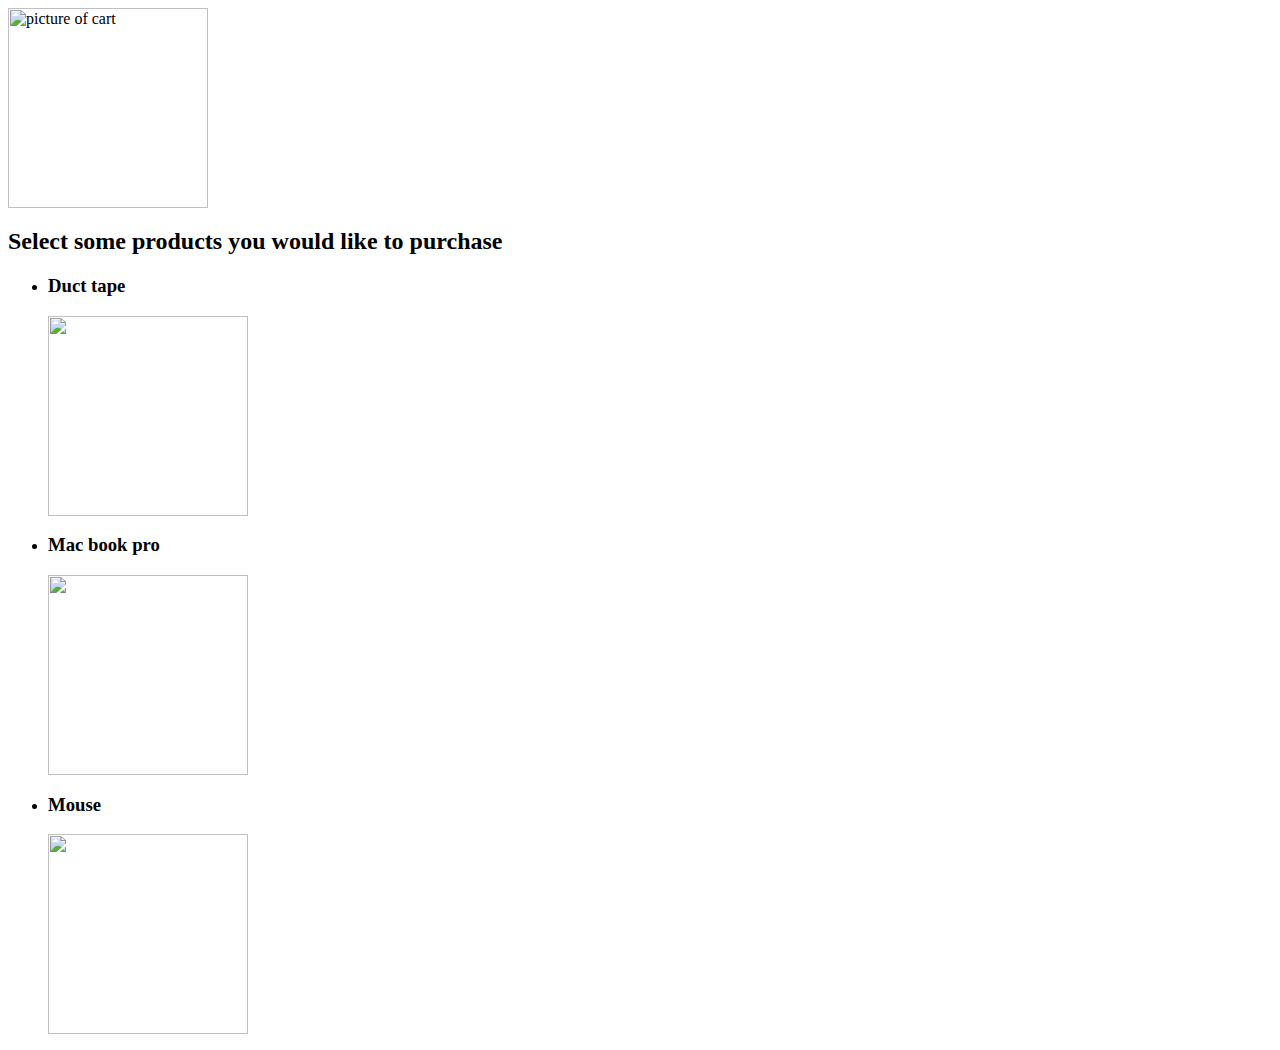
==== index.html @ 6f7db3d0 "setting up for wednesday class" ====
<html>
    <head>
        <title>Awesome e-commerce site</title>
        <link rel="stylesheet" href="./styles.css"/>
    </head>
    <body>
        <div>
            <h1 id="greet-user"> </h1>
            <img alt="picture of cart" src="cart.png">
            <p id="item-count"></p>
        </div>
        <h2>Select some products you would like to purchase</h2>

        <ul id="products" class="products">
            <li>
                <h3>Duct tape</h3>
                <p><b></b></p>
                <img alt="" src="assets/duct-tape.png"/>
            </li>
            <li>
                <h3>Mac book pro</h3>
                <p><b></b></p>
                <img alt="" src="assets/macbookpro.png"/>
            </li>
            <li>
                <h3>Mouse</h3>
                <p><b></b></p>
                <img alt="" src="assets/mouse.png"/>
            </li>
        </ul>
        <script src="./script.js"></script>
    </body>
</html>
---- styles.css ----
img {
    height: 200px;
    width: 200px;
}
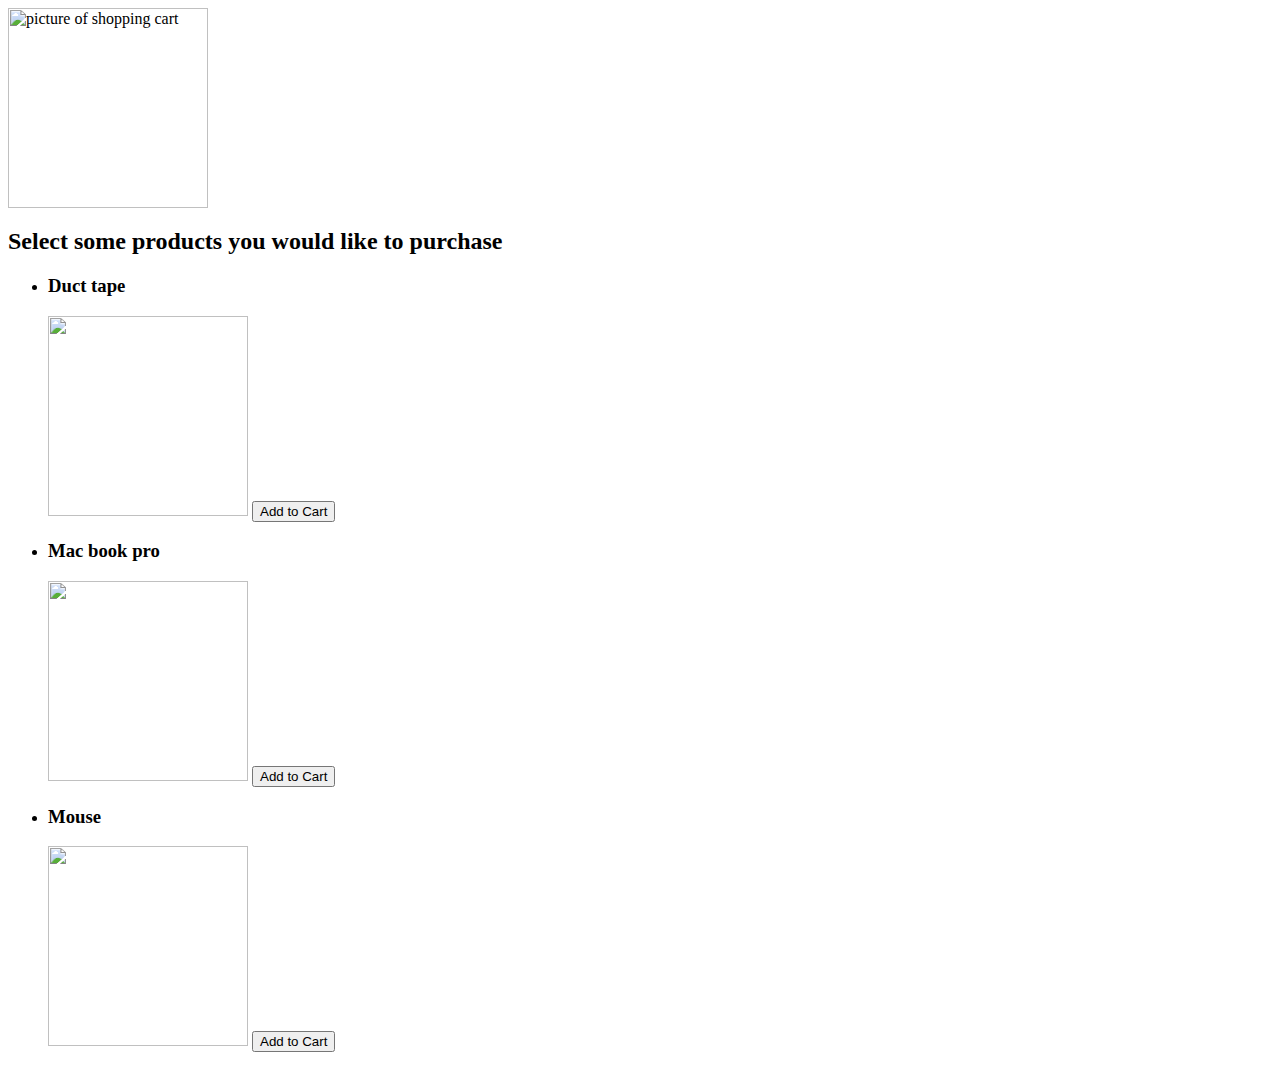
==== commit 0475eea9: "almost done with store" ====
--- a/index.html
+++ b/index.html
@@ -6,7 +6,8 @@
     <body>
         <div>
             <h1 id="greet-user"> </h1>
-            <img alt="picture of cart" src="cart.png">
+            <!--https://i.pinimg.com/originals/e7/68/b3/e768b31d7f2706bc4d6f052f85e8c2e5.jpg-->
+            <img alt="picture of shopping cart" src="cart.jpg">
             <p id="item-count"></p>
         </div>
         <h2>Select some products you would like to purchase</h2>
@@ -16,18 +17,21 @@
                 <h3>Duct tape</h3>
                 <p><b></b></p>
                 <img alt="" src="assets/duct-tape.png"/>
+                <button>Add to Cart</button>
             </li>
             <li>
                 <h3>Mac book pro</h3>
                 <p><b></b></p>
                 <img alt="" src="assets/macbookpro.png"/>
+                <button>Add to Cart</button>
             </li>
             <li>
                 <h3>Mouse</h3>
                 <p><b></b></p>
                 <img alt="" src="assets/mouse.png"/>
+                <button>Add to Cart</button>
             </li>
         </ul>
-        <script src="./script.js"></script>
+        <script src="./index.js"></script>
     </body>
 </html>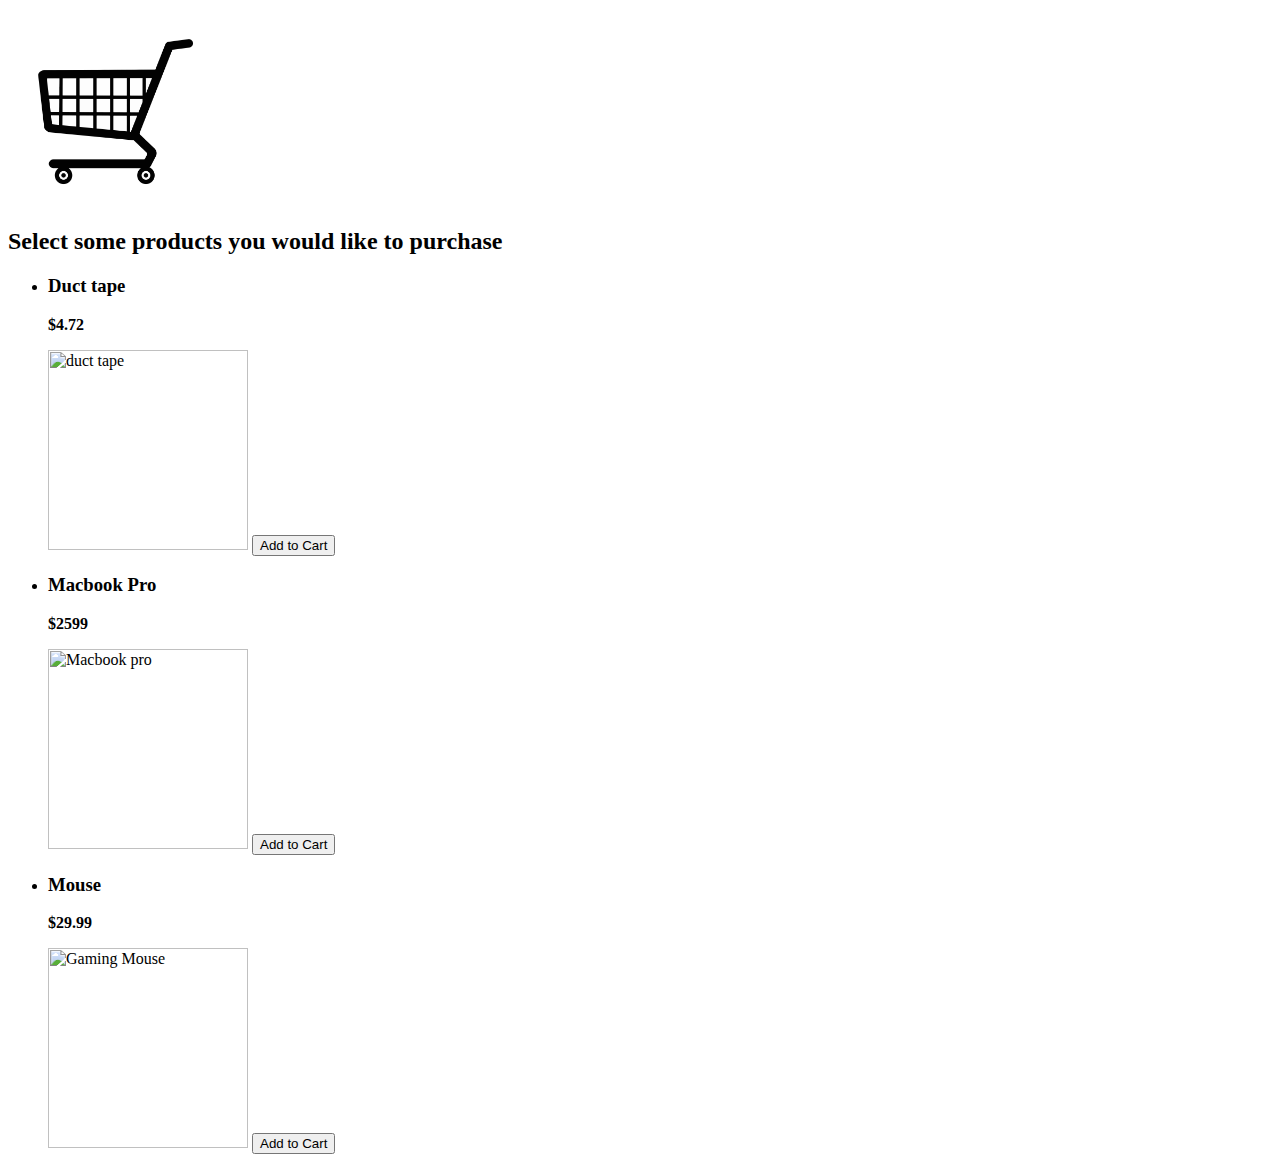
==== commit b4da81bf: "polishing activity" ====
--- a/index.html
+++ b/index.html
@@ -7,7 +7,7 @@
         <div>
             <h1 id="greet-user"> </h1>
             <!--https://i.pinimg.com/originals/e7/68/b3/e768b31d7f2706bc4d6f052f85e8c2e5.jpg-->
-            <img alt="picture of shopping cart" src="cart.jpg">
+            <img alt="picture of shopping cart" src="assets/cart.jpg">
             <p id="item-count"></p>
         </div>
         <h2>Select some products you would like to purchase</h2>
@@ -15,21 +15,21 @@
         <ul id="products" class="products">
             <li>
                 <h3>Duct tape</h3>
-                <p><b></b></p>
-                <img alt="" src="assets/duct-tape.png"/>
-                <button>Add to Cart</button>
+                <p><b>$4.72</b></p>
+                <img alt="duct tape" src="assets/duct-tape.png"/>
+                <button onclick="addToCart('Duct tape', 4.72, 'assets/duct-tape.png')">Add to Cart</button>
             </li>
             <li>
-                <h3>Mac book pro</h3>
-                <p><b></b></p>
-                <img alt="" src="assets/macbookpro.png"/>
-                <button>Add to Cart</button>
+                <h3>Macbook Pro</h3>
+                <p><b>$2599</b></p>
+                <img alt="Macbook pro" src="assets/macbookpro.png"/>
+                <button onclick="addToCart('Macbook Pro', 2599,'assets/macbookpro.png')">Add to Cart</button>
             </li>
             <li>
                 <h3>Mouse</h3>
-                <p><b></b></p>
-                <img alt="" src="assets/mouse.png"/>
-                <button>Add to Cart</button>
+                <p><b>$29.99</b></p>
+                <img alt="Gaming Mouse" src="assets/mouse.png"/>
+                <button onclick="addToCart('Mouse',29.99,'assets/mouse.png')">Add to Cart</button>
             </li>
         </ul>
         <script src="./index.js"></script>
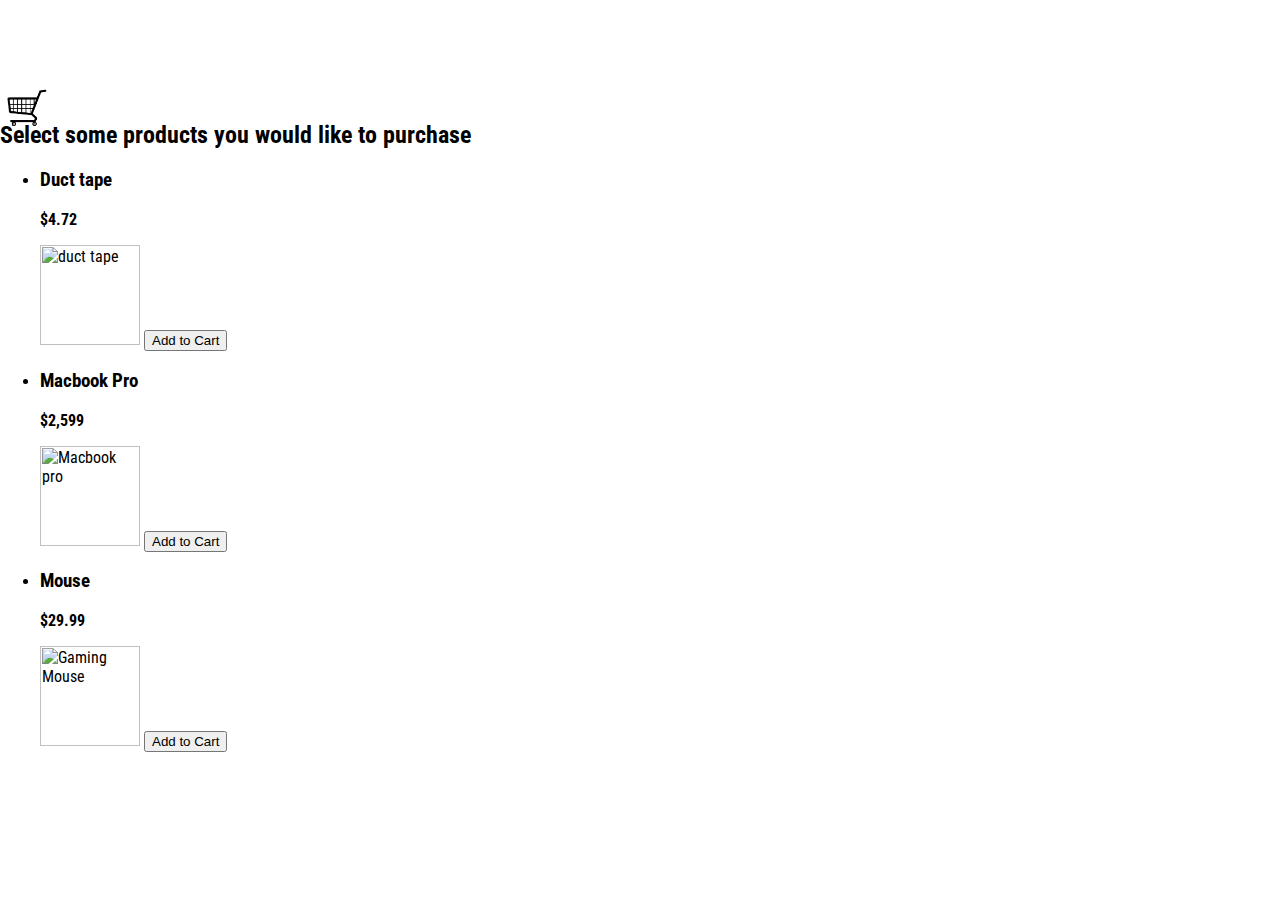
==== commit 6c1ccefc: "Modified the css" ====
--- a/index.html
+++ b/index.html
@@ -1,13 +1,34 @@
 <html>
     <head>
         <title>Awesome e-commerce site</title>
+        <link rel="stylesheet" href="https://cdn.jsdelivr.net/npm/bootstrap@5.1.0/dist/css/bootstrap.min.css" 
+        integrity="sha384-KyZXEAg3QhqLMpG8r+8fhAXLRk2vvoC2f3B09zVXn8CA5QIVfZOJ3BCsw2P0p/We" crossorigin="anonymous">
+       
         <link rel="stylesheet" href="./styles.css"/>
     </head>
-    <body>
+       <body>
+
+        <nav class="navbar navbar-light bg-secondary">
+           <div>
+                <a class="navbar-brand" id="brand" href="#"></a>
+            </div>
+            <div>
+                <span class="name">Awesome E-commerce Site</span>
+            </div>
+        <div>
+            <a href="./cart.html" id="cart">
+                <img alt="picture of shopping cart" src="assets/cart.jpg" style="height:50px;width:50px">
+            </a>
+        </div>
+        </nav>
+          
+      
         <div>
             <h1 id="greet-user"> </h1>
-            <!--https://i.pinimg.com/originals/e7/68/b3/e768b31d7f2706bc4d6f052f85e8c2e5.jpg-->
-            <img alt="picture of shopping cart" src="assets/cart.jpg">
+            <!--Image borrowed from https://i.pinimg.com/originals/e7/68/b3/e768b31d7f2706bc4d6f052f85e8c2e5.jpg-->
+            <!-- <a href="./cart.html" id="cart">
+                <img alt="picture of shopping cart" src="assets/cart.jpg">
+            </a> -->
             <p id="item-count"></p>
         </div>
         <h2>Select some products you would like to purchase</h2>
@@ -16,20 +37,20 @@
             <li>
                 <h3>Duct tape</h3>
                 <p><b>$4.72</b></p>
-                <img alt="duct tape" src="assets/duct-tape.png"/>
-                <button onclick="addToCart('Duct tape', 4.72, 'assets/duct-tape.png')">Add to Cart</button>
+                <img alt="duct tape" src="assets/duct-tape.png" />
+                <button  class="btn btn-secondary" onclick="addToCart('Duct tape',4.72, 'assets/duct-tape.png')">Add to Cart</button>
             </li>
             <li>
                 <h3>Macbook Pro</h3>
-                <p><b>$2599</b></p>
+                <p><b>$2,599</b></p>
                 <img alt="Macbook pro" src="assets/macbookpro.png"/>
-                <button onclick="addToCart('Macbook Pro', 2599,'assets/macbookpro.png')">Add to Cart</button>
+                <button   class="btn btn-secondary" onclick="addToCart('Macbook Pro', 2,599,'assets/macbookpro.png')">Add to Cart</button>
             </li>
             <li>
                 <h3>Mouse</h3>
                 <p><b>$29.99</b></p>
                 <img alt="Gaming Mouse" src="assets/mouse.png"/>
-                <button onclick="addToCart('Mouse',29.99,'assets/mouse.png')">Add to Cart</button>
+                <button  class="btn btn-secondary"  onclick="addToCart('Mouse',29.99,'assets/mouse.png')">Add to Cart</button>
             </li>
         </ul>
         <script src="./index.js"></script>
--- a/styles.css
+++ b/styles.css
@@ -1,4 +1,37 @@
+@import url('https://fonts.googleapis.com/css2?family=Roboto+Condensed&display=swap');
+
+body{
+    font-family: 'Roboto Condensed', sans-serif;
+    margin:0;
+    padding:0;
+    
+}
+
 img {
-    height: 200px;
-    width: 200px;
-}+    height: 100px;
+    width: 100px;
+}
+#brand{
+    margin-left:80px;
+    padding:0;
+    font-size:30px;
+    color:white;
+    display:flex;
+    justify-content:flex-start;
+
+}
+.navbar{
+    height:100px;
+}
+
+.name {
+  
+    color:white;
+    font-size:40px;
+      
+}
+#cart{
+   display:flex;
+    justify-content:space-between;
+    background:transparent;
+}
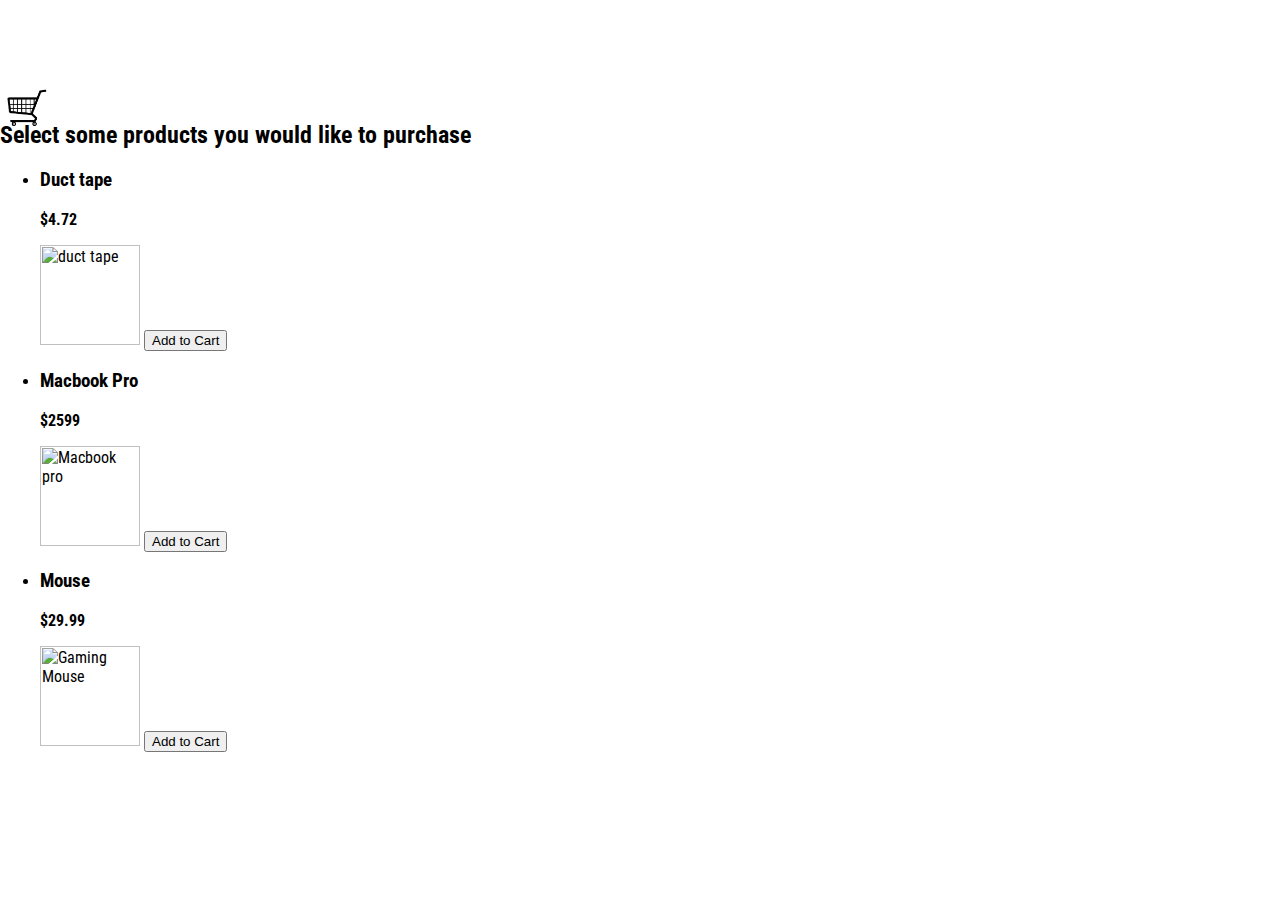
==== commit 38434a60: "solve the problems so students can read through it" ====
--- a/index.html
+++ b/index.html
@@ -9,17 +9,17 @@
        <body>
 
         <nav class="navbar navbar-light bg-secondary">
-           <div>
+            <div>
                 <a class="navbar-brand" id="brand" href="#"></a>
             </div>
             <div>
                 <span class="name">Awesome E-commerce Site</span>
             </div>
-        <div>
-            <a href="./cart.html" id="cart">
-                <img alt="picture of shopping cart" src="assets/cart.jpg" style="height:50px;width:50px">
-            </a>
-        </div>
+            <div>
+                <a href="./cart.html" id="cart">
+                    <img alt="picture of shopping cart" src="assets/cart.jpg" style="height:50px;width:50px">
+                </a>
+            </div>
         </nav>
           
       
@@ -42,9 +42,9 @@
             </li>
             <li>
                 <h3>Macbook Pro</h3>
-                <p><b>$2,599</b></p>
+                <p><b>$2599</b></p>
                 <img alt="Macbook pro" src="assets/macbookpro.png"/>
-                <button   class="btn btn-secondary" onclick="addToCart('Macbook Pro', 2,599,'assets/macbookpro.png')">Add to Cart</button>
+                <button   class="btn btn-secondary" onclick="addToCart('Macbook Pro', 2599,'assets/macbookpro.png')">Add to Cart</button>
             </li>
             <li>
                 <h3>Mouse</h3>
--- a/styles.css
+++ b/styles.css
@@ -22,7 +22,9 @@
 }
 .navbar{
     height:100px;
+    
 }
+
 
 .name {
   
